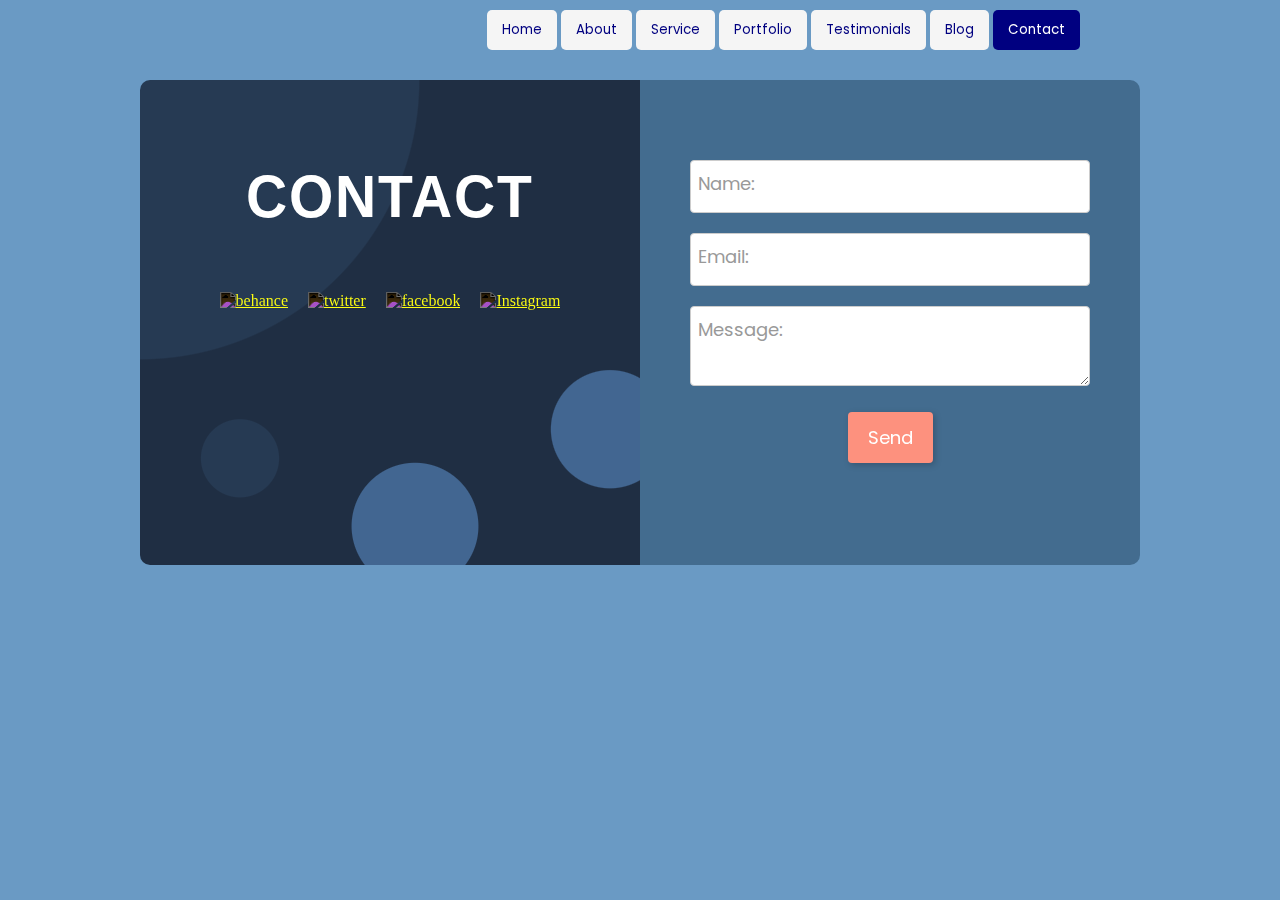
==== assets/contact  us page/index.html @ 76294471 "Add files via upload" ====
<!DOCTYPE html>
<html lang="en">
<head>
    <meta charset="UTF-8">
    <meta name="viewport" content="width=device-width, initial-scale=1.0">
    <title>Contact Section</title>
    <link rel="stylesheet" href="stylel.css">
</head>
<body>
    <div class="navbar">
        <button>Home</button>
        <button>About</button>
        <button>Service</button>
        <button>Portfolio</button>
        <button>Testimonials</button>
        <button>Blog</button>
        <button class="active">Contact</button>
    </div>

    <section id="contact">
        <div class="contact-box">
            <div class="contact-links">
                <h2>CONTACT</h2>
                <div class="links">
                    <div class="link">
                        <a href="https://www.behance.net/niloy763"><img src="https://i.postimg.cc/Fz0qJt7n/2168249.png" alt="behance"></a>
                    </div>
                    <div class="link">
                        <a href="https://x.com/AriyanNiloy65"><img src="https://i.postimg.cc/5N7WVJWf/2168336.png" alt="twitter"></a>
                    </div>
                    <div class="link">
                        <a href="https://www.facebook.com/100046167670370"><img src="https://i.postimg.cc/MZf9T8BW/2168281.png" alt="facebook"></a>
                    </div>
                    <div class="link">
                        <a href="https://www.instagram.com/ariyan_neloy765"><img src="https://i.postimg.cc/DzyTkz8f/1384015.png" alt="Instagram"></a>
                    </div>
                </div>
            </div>
            <div class="contact-form-wrapper">
                <form>
                    <div class="form-item">
                        <input type="text" name="sender" required>
                        <label>Name:</label>
                    </div>
                    <div class="form-item">
                        <input type="text" name="email" required>
                        <label>Email:</label>
                    </div>
                    <div class="form-item">
                        <textarea name="message" required></textarea>
                        <label>Message:</label>
                    </div>
                    <button class="submit-btn">Send</button>  
                </form>
            </div>
        </div>
    </section>
</body>
</html>
---- assets/contact  us page/stylel.css ----
@import url('https://fonts.googleapis.com/css2?family=Poppins:ital,wght@0,100;0,200;0,300;0,400;0,500;0,600;0,700;0,800;1,100;1,200;1,300;1,400;1,500;1,600;1,700;1,800;1,900&display=swap');
@import url('https://fonts.googleapis.com/css2?family=Arimo:ital,wght@0,400;0,500;0,600;0,700;1,400;1,500;1,600;1,700&display=swap');

* {
    margin: 0;
    box-sizing: border-box;
}

body {
    background-color: #6a9ac4;
}

#contact {
    background-color: #6a9ac4;
    display: flex;
    justify-content: center;
    align-items: center;
}

.contact-box {
    width: clamp(100px, 90%, 1000px);
    margin: 80px 50px;
    display: flex;
    flex-wrap: wrap;
}

.contact-links, .contact-form-wrapper {
    width: 50%;
    padding: 8% 5% 10% 5%;
}

.contact-links {
    background-color: #1f2e43;
    background:
        radial-gradient(
            circle at 55% 92%, #426691 0 12%, transparent 12.2%
        ), 
        radial-gradient(
            circle at 94% 72%, #426691 0 10%, transparent 10.2%
        ), 
        radial-gradient(
            circle at 20% max(78%, 350px), #263a53 0 7%, transparent 7.2%
        ), 
        radial-gradient(
            circle at 0% 0%, #263a53 0 40%, transparent 40.2%
        ), 
        #1f2e43;
    border-radius: 10px 0 0 10px;
}

.contact-form-wrapper {
    background-color: #436c8f;
    border-radius: 0 10px 10px 0;
}

@media only screen and (max-width: 800px) {
    .contact-links, .contact-form-wrapper {
        width: 100%;
    }

    .contact-links {
        border-radius: 10px 10px 0 0;
    }

    .contact-form-wrapper {
        border-radius: 0 0 10px 10px;
    }
}

@media only screen and (max-width: 400px) {
    .contact-box {
        width: 95%;
        margin: 8% 5%;
    }
}

h2 {
    font-family: 'Arimo', sans-serif;
    color: #fff;
    font-size: clamp(30px, 6vw, 60px);
    letter-spacing: 2px;
    text-align: center;
    transform: scale(.95, 1);
}

.links {
    display: flex;
    flex-wrap: wrap;
    justify-content: center;
    padding-top: 50px;
}

.link {
    margin: 10px;
    cursor: pointer;
}

img {
    width: 45px;
    height: 45px;
    filter: 
        hue-rotate(220deg)
        drop-shadow(2px 4px 4px #0006);
    transition: 0.2s;
    user-select: none;
}

img:hover {
    transform: scale(1.1, 1.1);
}

img:active {
    transform: scale(1.1, 1.1);
    filter: 
        hue-rotate(220deg)
        drop-shadow(2px 4px 4px #222)
        sepia(0.3);
}

.form-item {
    position: relative;
}

label, input, textarea {
    font-family: 'Poppins', sans-serif;
}

label {
    position: absolute;
    top: 10px;
    left: 2%;
    color: #999;
    font-size: clamp(14px, 1.5vw, 18px);
    pointer-events: none;
    user-select: none;
}

input, textarea {
    width: 100%;
    outline: 0;
    border: 1px solid #ccc;
    border-radius: 4px;
    margin-bottom: 20px;
    padding: 12px;
    font-size: clamp(15px, 1.5vw, 18px);
}

input:focus+label, 
input:valid+label, 
textarea:focus+label, 
textarea:valid+label {
    font-size: clamp(13px, 1.3vw, 16px);
    color: #777;
    top: -20px;
    transition: all .225s ease;
}

.submit-btn {
    background-color: #fd917e;
    filter: drop-shadow(2px 2px 3px #0003);
    color: #fff;
    font-family: "Poppins",sans-serif;
    font-size: clamp(16px, 1.6vw, 18px);
    display: block;
    padding: 12px 20px;
    margin: 2px auto;
    border: none;
    border-radius: 4px;
    cursor: pointer;
    user-select: none;
    transition: 0.2s;
}

.submit-btn:hover {
    transform: scale(1.1, 1.1);
}

.submit-btn:active {
    transform: scale(1.1, 1.1);
    filter: sepia(0.5);
}

/* Navigation Bar CSS */
.navbar {
    position: fixed;
    top: 10px;
    right: 200px;
    display: flex;
    gap: 4px;
}

.navbar button {
    background-color: #f5f5f5;
    color: navy;
    font-family: 'Poppins', sans-serif;
    padding: 10px 15px;
    border: none;
    border-radius: 5px;
    cursor: pointer;
    transition: background-color 0.3s;
}

.navbar button:hover {
    background-color: navy;
    color: white;
}
.navbar button.active {
    background-color: navy;
    color: #ffffff;
    cursor: default;
}

.navbar button.active:hover {
    background-color: navy; /* Prevents color change on hover */
}

/* Change icon color to white */
.links img {
    filter: invert(100%) brightness(100%);
}

.links img:hover {
    filter: invert(100%) brightness(90%);
}





@media only screen and (max-width: 800px) {
    .navbar {
        flex-direction: column;
    }
}
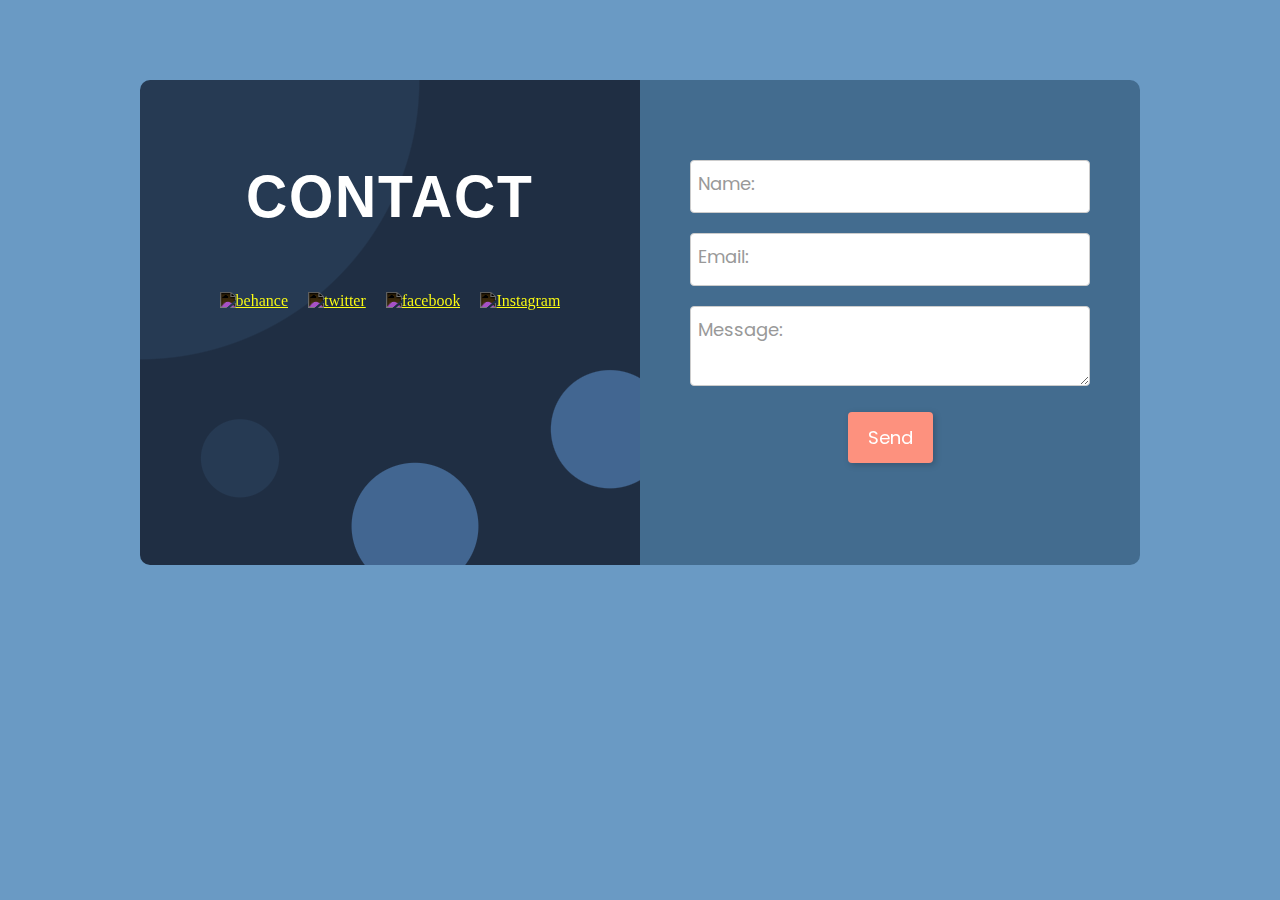
==== commit 13fb1937: "index.html" ====
--- a/assets/contact  us page/index.html
+++ b/assets/contact  us page/index.html
@@ -7,16 +7,6 @@
     <link rel="stylesheet" href="stylel.css">
 </head>
 <body>
-    <div class="navbar">
-        <button>Home</button>
-        <button>About</button>
-        <button>Service</button>
-        <button>Portfolio</button>
-        <button>Testimonials</button>
-        <button>Blog</button>
-        <button class="active">Contact</button>
-    </div>
-
     <section id="contact">
         <div class="contact-box">
             <div class="contact-links">
